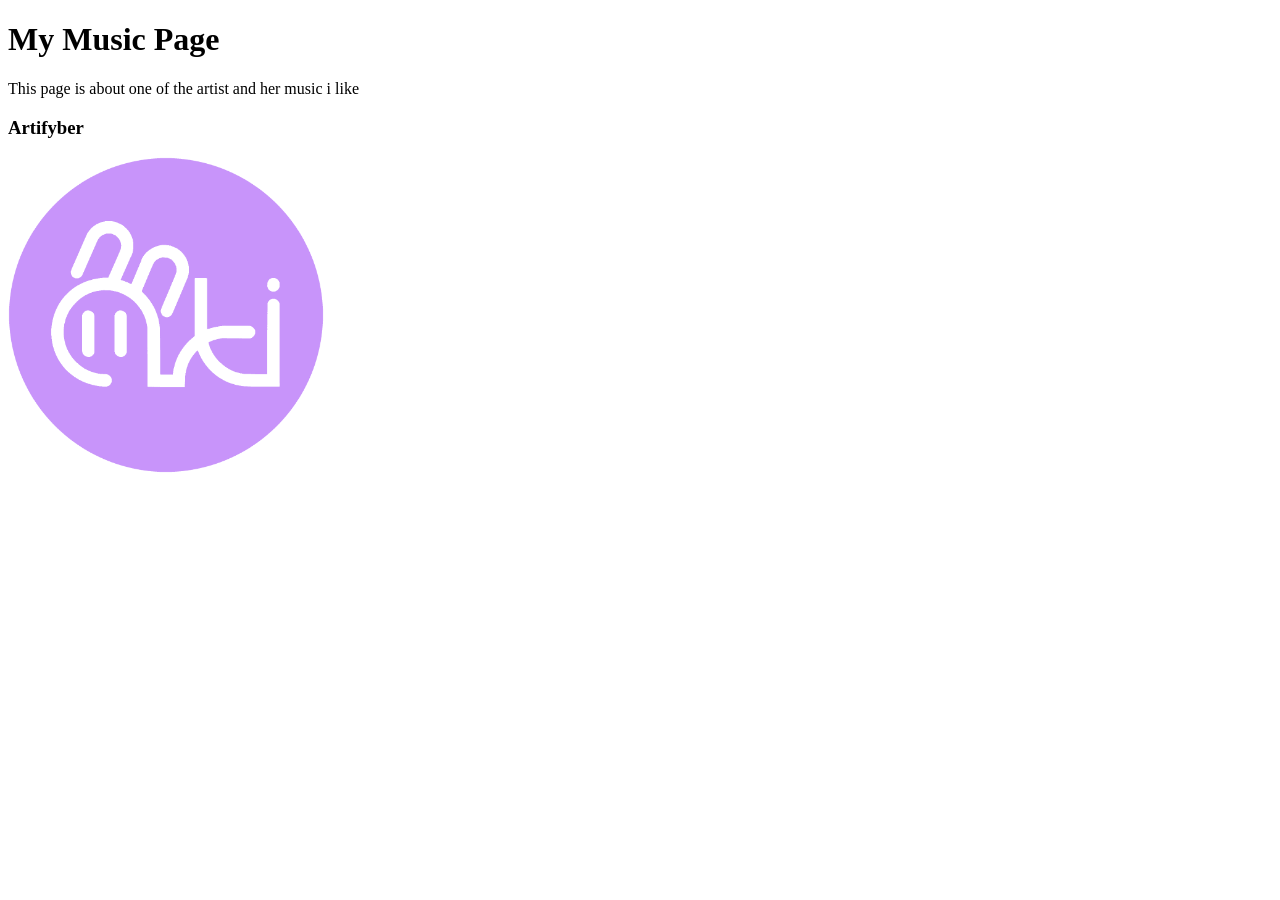
==== Artifyber.html @ eda7453c "1/2 way doen with artist 3" ====
<!DOCTYPE html>
<html>
  <head> 
    <title>My Music Page</title> 
  </head> 
  <body> 
    <h1>My Music Page</h1>
    <p>This page is about one of the artist and her music i like</p>
    <h3>Artifyber</h3>
    <img src="./Image/Artifyber.png" alt="A digitally made logo of Artifyber brand" width="25%" />

  </body>

</html>
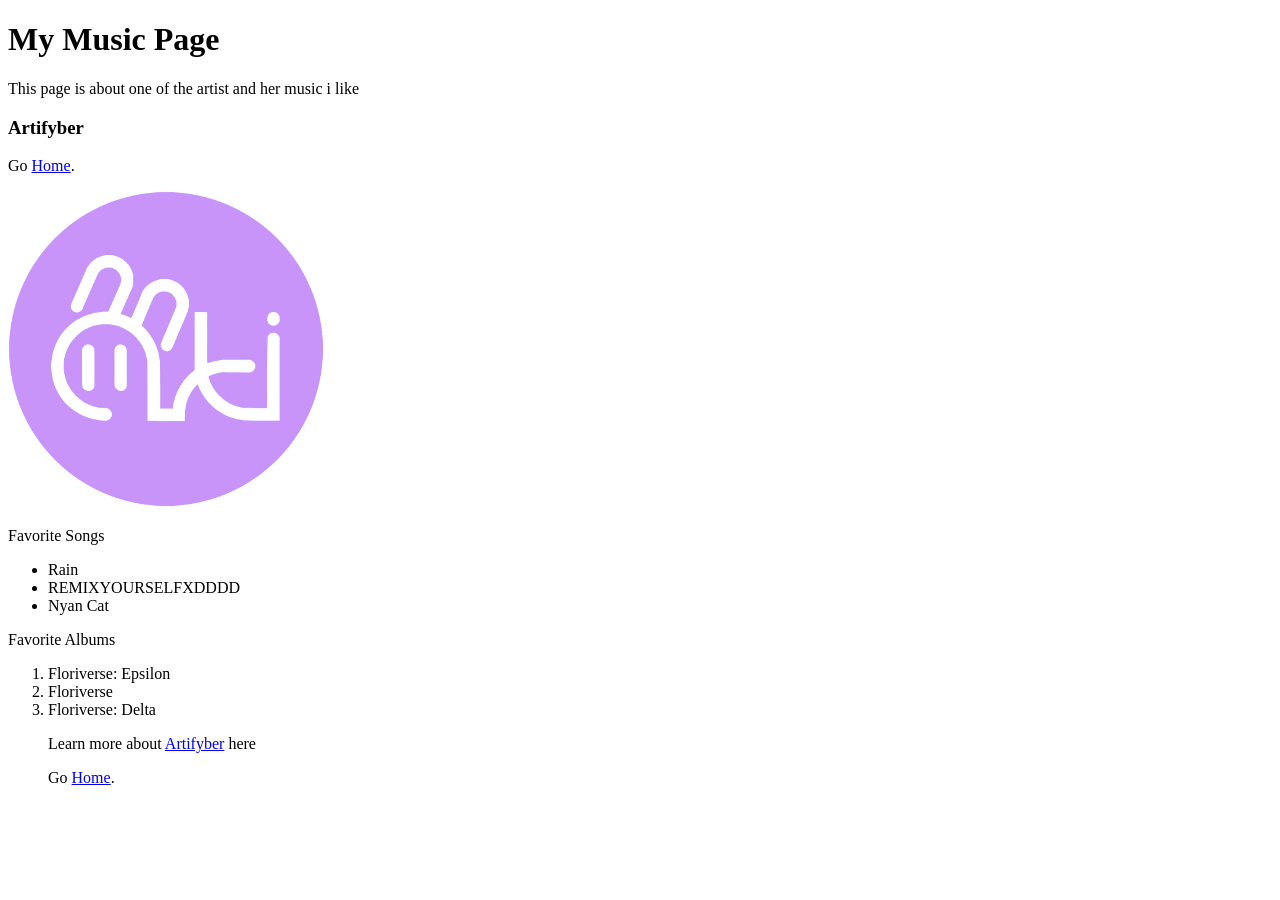
==== commit 0d81b49a: "Finished with artist 3" ====
--- a/Artifyber.html
+++ b/Artifyber.html
@@ -7,8 +7,26 @@
     <h1>My Music Page</h1>
     <p>This page is about one of the artist and her music i like</p>
     <h3>Artifyber</h3>
+    <p>Go <a href="index.html">Home</a>.</p>
+    <p></p>
     <img src="./Image/Artifyber.png" alt="A digitally made logo of Artifyber brand" width="25%" />
+    
+    <p>Favorite Songs</p>
+    <ul>
+      <li>Rain</li>
+      <li>REMIXYOURSELFXDDDD</li>
+      <li>Nyan Cat</li>
+      </ul>
 
+      <p>Favorite Albums</p>
+      <ol>
+        <li>Floriverse: Epsilon</li>
+        <li>Floriverse</li>
+        <li>Floriverse: Delta</li>
+
+
+      <p>Learn more about <a href="https://artifyber.xyz/?m=info">Artifyber</a> here</p>
+      <p>Go <a href="index.html">Home</a>.</p>
   </body>
 
 </html>
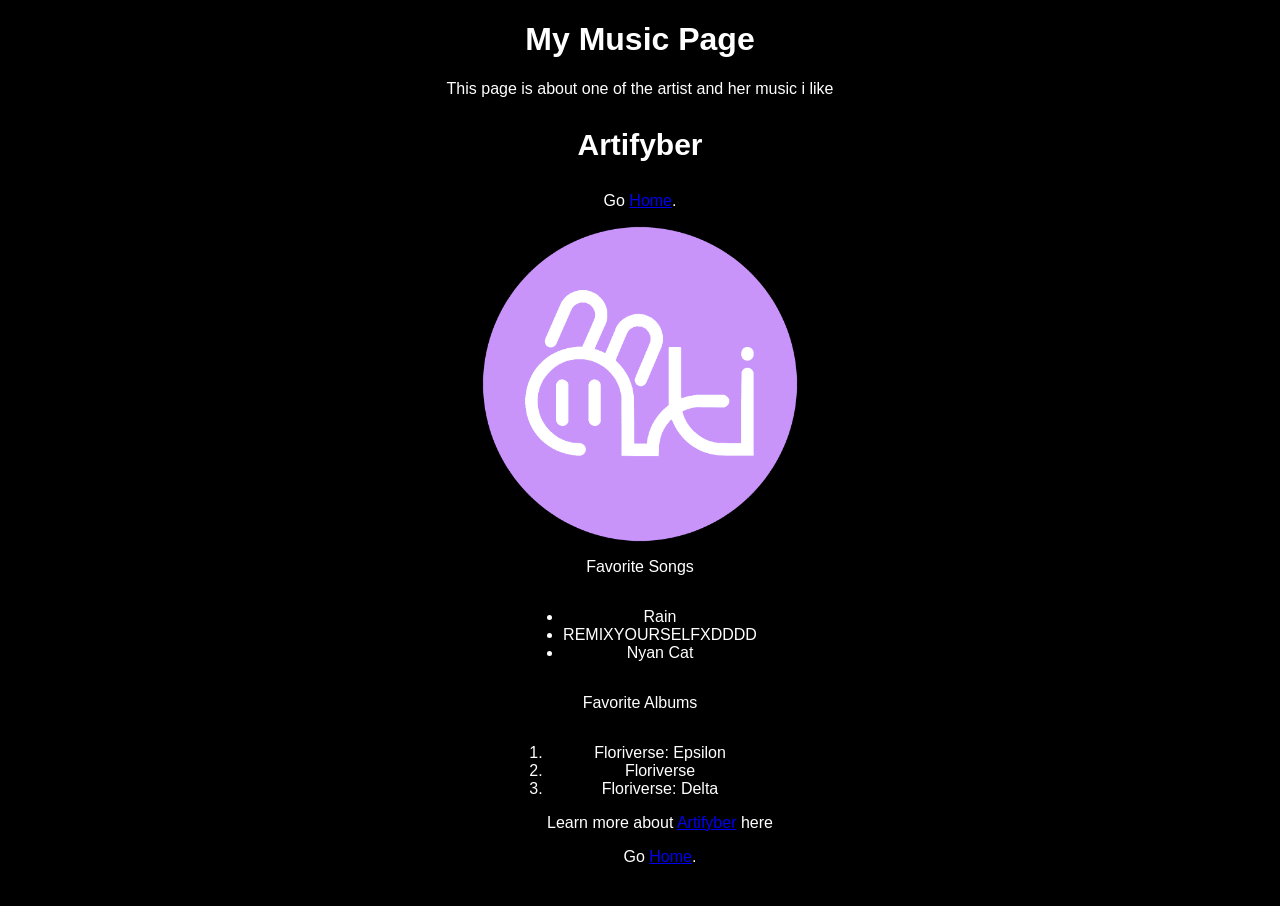
==== commit f3de465a: "made standard css mods" ====
--- a/Artifyber.html
+++ b/Artifyber.html
@@ -2,6 +2,7 @@
 <html>
   <head> 
     <title>My Music Page</title> 
+    <link rel="stylesheet" href="./css/style.css" />
   </head> 
   <body> 
     <h1>My Music Page</h1>
--- a/css/style.css
+++ b/css/style.css
@@ -0,0 +1,33 @@
+header {
+    
+    
+}
+
+h3 {
+    text-align: center;
+    font-size: 30px;
+}
+
+body {
+    background-color: #000000;
+    text-align: center;
+    color: #ffffff;
+    font-family: Arial, sans-serif;
+}
+
+ul {
+    text-align: center;
+    display: inline-block;
+}
+
+ol {
+    text-align: center;
+    display: inline-block;
+}
+
+img {
+    display: block;
+    margin: auto;
+    max-width: 50%;
+    border-radius: 8px;
+}
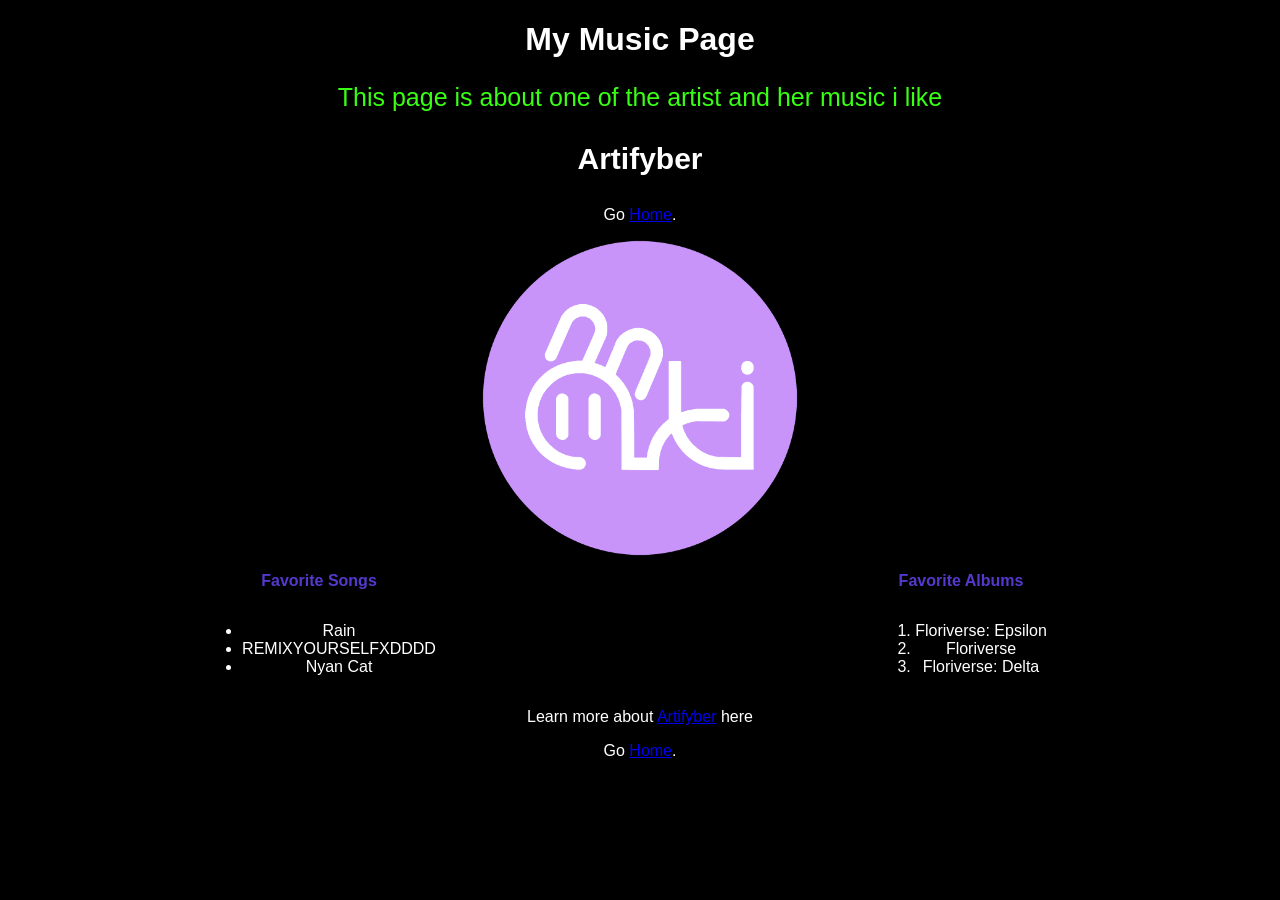
==== commit fca56b39: "made comepleted css item" ====
--- a/Artifyber.html
+++ b/Artifyber.html
@@ -6,24 +6,31 @@
   </head> 
   <body> 
     <h1>My Music Page</h1>
-    <p>This page is about one of the artist and her music i like</p>
+    <p id="big" class="neongreen">This page is about one of the artist and her music i like</p>
     <h3>Artifyber</h3>
     <p>Go <a href="index.html">Home</a>.</p>
     <p></p>
     <img src="./Image/Artifyber.png" alt="A digitally made logo of Artifyber brand" width="25%" />
     
-    <p>Favorite Songs</p>
-    <ul>
-      <li>Rain</li>
-      <li>REMIXYOURSELFXDDDD</li>
-      <li>Nyan Cat</li>
+    <div id="song_album_wrapper">
+    <section id="songs">
+    <p id="bold" class="blurple">Favorite Songs</p>
+      <ul>
+        <li>Rain</li>
+        <li>REMIXYOURSELFXDDDD</li>
+        <li>Nyan Cat</li>
       </ul>
+    </section>
 
-      <p>Favorite Albums</p>
+    <section id="albums">
+      <p id="bold" class="blurple">Favorite Albums</p>
       <ol>
         <li>Floriverse: Epsilon</li>
         <li>Floriverse</li>
         <li>Floriverse: Delta</li>
+      </ol>
+    </section>
+    </div>
 
 
       <p>Learn more about <a href="https://artifyber.xyz/?m=info">Artifyber</a> here</p>
--- a/css/style.css
+++ b/css/style.css
@@ -30,4 +30,40 @@
     margin: auto;
     max-width: 50%;
     border-radius: 8px;
+}
+
+
+.neongreen {
+    color: #39FF14
+}
+
+.blurple {
+    color: #5539CC
+}
+
+
+#big {
+    font-size: 25px;
+}
+
+
+#bold {
+    font-weight: bold;
+}
+
+#footer ul {
+    list-style: none;
+    display: flex;
+    justify-content: space-around;
+    padding: 0;
+    margin: 0;
+}
+
+#song_album_wrapper {
+  display: flex;
+  gap: 20px;
+}
+
+#songs, #albums {
+  flex: 1;
 }
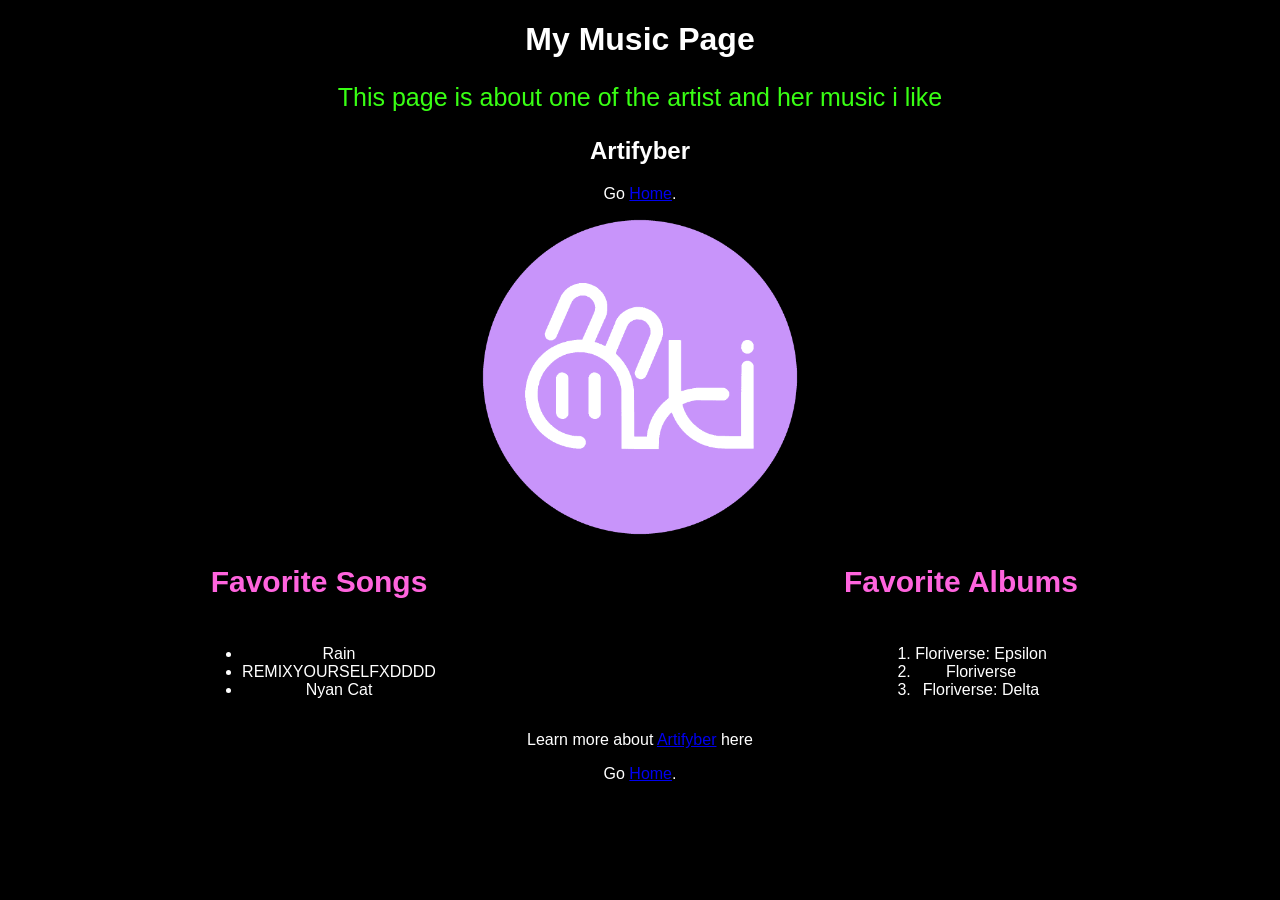
==== commit 8a19fe4a: "made the text a colour people can read" ====
--- a/Artifyber.html
+++ b/Artifyber.html
@@ -7,14 +7,14 @@
   <body> 
     <h1>My Music Page</h1>
     <p id="big" class="neongreen">This page is about one of the artist and her music i like</p>
-    <h3>Artifyber</h3>
+    <h2>Artifyber</h2>
     <p>Go <a href="index.html">Home</a>.</p>
     <p></p>
     <img src="./Image/Artifyber.png" alt="A digitally made logo of Artifyber brand" width="25%" />
     
     <div id="song_album_wrapper">
     <section id="songs">
-    <p id="bold" class="blurple">Favorite Songs</p>
+    <h3 id="bold" class="blurple">Favorite Songs</h3>
       <ul>
         <li>Rain</li>
         <li>REMIXYOURSELFXDDDD</li>
@@ -23,7 +23,7 @@
     </section>
 
     <section id="albums">
-      <p id="bold" class="blurple">Favorite Albums</p>
+      <h3 id="bold" class="blurple">Favorite Albums</h3>
       <ol>
         <li>Floriverse: Epsilon</li>
         <li>Floriverse</li>
--- a/css/style.css
+++ b/css/style.css
@@ -38,7 +38,7 @@
 }
 
 .blurple {
-    color: #5539CC
+    color: #ff64de
 }
 
 
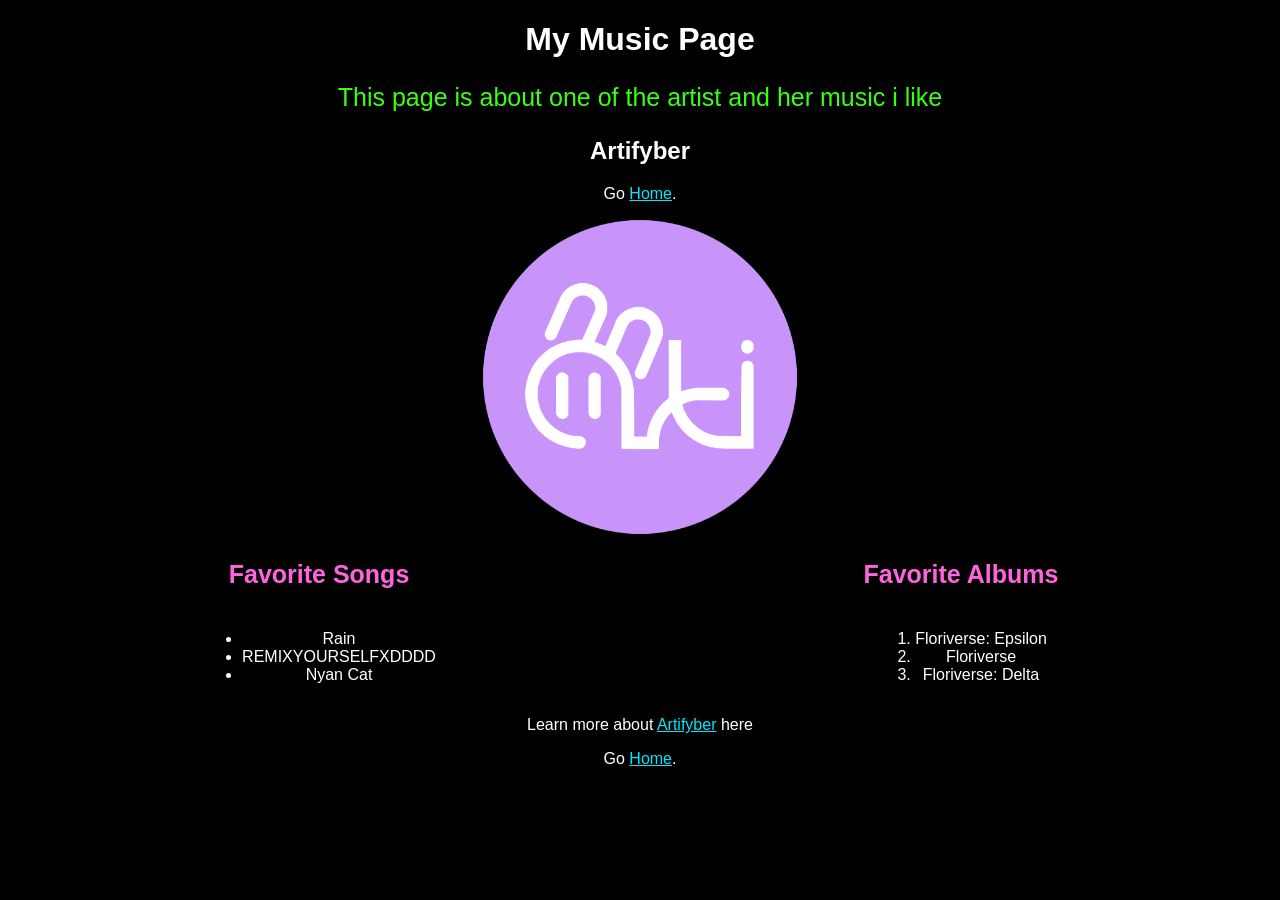
==== commit 1295e226: "fixed errors" ====
--- a/Artifyber.html
+++ b/Artifyber.html
@@ -1,5 +1,5 @@
 <!DOCTYPE html>
-<html>
+<html lang="en">
   <head> 
     <title>My Music Page</title> 
     <link rel="stylesheet" href="./css/style.css" />
@@ -8,7 +8,7 @@
     <h1>My Music Page</h1>
     <p id="big" class="neongreen">This page is about one of the artist and her music i like</p>
     <h2>Artifyber</h2>
-    <p>Go <a href="index.html">Home</a>.</p>
+    <p>Go <a href="index.html" style="color: #01e8fd;">Home</a>.</p>
     <p></p>
     <img src="./Image/Artifyber.png" alt="A digitally made logo of Artifyber brand" width="25%" />
     
@@ -33,8 +33,8 @@
     </div>
 
 
-      <p>Learn more about <a href="https://artifyber.xyz/?m=info">Artifyber</a> here</p>
-      <p>Go <a href="index.html">Home</a>.</p>
+      <p>Learn more about <a href="https://artifyber.xyz/?m=info" style="color: #01e8fd;">Artifyber</a> here</p>
+      <p>Go <a href="index.html" style="color: #01e8fd;">Home</a>.</p>
   </body>
 
 </html>
--- a/css/style.css
+++ b/css/style.css
@@ -1,11 +1,8 @@
-header {
-    
-    
-}
+
 
 h3 {
     text-align: center;
-    font-size: 30px;
+    font-size: 25px;
 }
 
 body {
@@ -13,6 +10,7 @@
     text-align: center;
     color: #ffffff;
     font-family: Arial, sans-serif;
+
 }
 
 ul {
@@ -66,4 +64,22 @@
 
 #songs, #albums {
   flex: 1;
+}
+
+@media (max-width: 700px) {
+    body {
+    font-size: 16px;
+  }
+
+  .flex-container {
+    display: flex;
+    flex-wrap: wrap;
+  }
+
+  .flex-container > div {
+    width: 100px;
+    margin: 10px;
+    text-align: center;
+    line-height: 75px;
+  }
 }
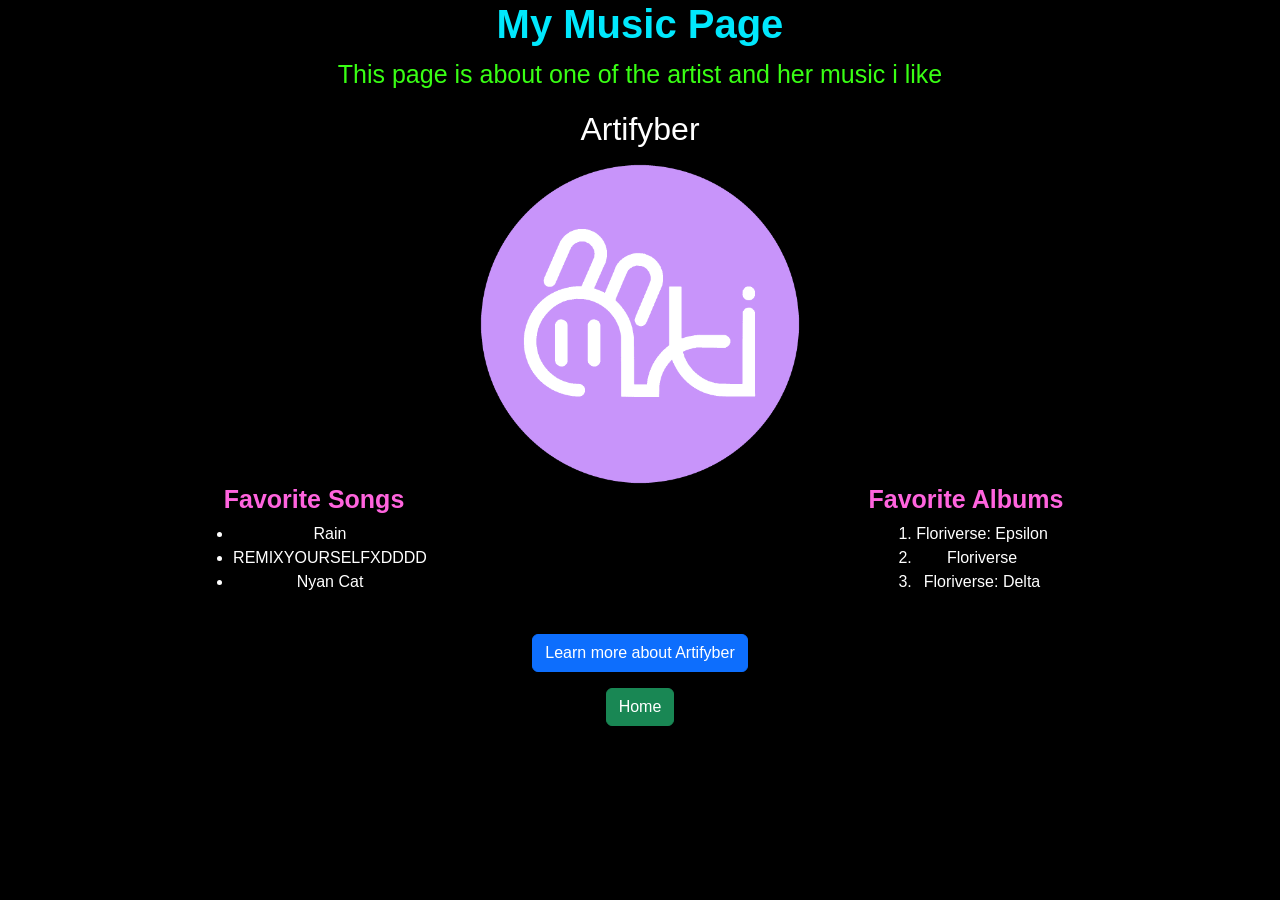
==== commit 0217d676: "Added CSS Libary" ====
--- a/Artifyber.html
+++ b/Artifyber.html
@@ -1,19 +1,18 @@
 <!DOCTYPE html>
 <html lang="en">
-  <head> 
-    <title>My Music Page</title> 
+  <head class="text-center mb-4">  
+    <h1 class="text-center my-custom-heading">My Music Page</h1> 
+    <link href="https://cdn.jsdelivr.net/npm/bootstrap@5.3.3/dist/css/bootstrap.min.css" rel="stylesheet" integrity="sha384-QWTKZyjpPEjISv5WaRU9OFeRpok6YctnYmDr5pNlyT2bRjXh0JMhjY6hW+ALEwIH" crossorigin="anonymous">
     <link rel="stylesheet" href="./css/style.css" />
   </head> 
   <body> 
-    <h1>My Music Page</h1>
     <p id="big" class="neongreen">This page is about one of the artist and her music i like</p>
     <h2>Artifyber</h2>
-    <p>Go <a href="index.html" style="color: #01e8fd;">Home</a>.</p>
     <p></p>
     <img src="./Image/Artifyber.png" alt="A digitally made logo of Artifyber brand" width="25%" />
     
-    <div id="song_album_wrapper">
-    <section id="songs">
+    <div class="row">
+    <section class="col-md-6 mb-4">
     <h3 id="bold" class="blurple">Favorite Songs</h3>
       <ul>
         <li>Rain</li>
@@ -22,7 +21,7 @@
       </ul>
     </section>
 
-    <section id="albums">
+    <section class="col-md-6 mb-4">
       <h3 id="bold" class="blurple">Favorite Albums</h3>
       <ol>
         <li>Floriverse: Epsilon</li>
@@ -32,9 +31,15 @@
     </section>
     </div>
 
-
-      <p>Learn more about <a href="https://artifyber.xyz/?m=info" style="color: #01e8fd;">Artifyber</a> here</p>
-      <p>Go <a href="index.html" style="color: #01e8fd;">Home</a>.</p>
+    <p class="text-center">
+      <a href="https://artifyber.xyz/?m=info" class="btn btn-primary">Learn more about Artifyber</a>
+    </p>
+          
+    <footer class="text-center mb-5">
+      <nav class=""d-flex justify-content-center gap-4">
+        <a href="index.html" class="btn btn-success">Home</a>
+      </nav>
+    </footer>
   </body>
 
 </html>
--- a/css/style.css
+++ b/css/style.css
@@ -49,37 +49,10 @@
     font-weight: bold;
 }
 
-#footer ul {
-    list-style: none;
-    display: flex;
-    justify-content: space-around;
-    padding: 0;
-    margin: 0;
-}
 
-#song_album_wrapper {
-  display: flex;
-  gap: 20px;
-}
-
-#songs, #albums {
-  flex: 1;
-}
-
-@media (max-width: 700px) {
-    body {
-    font-size: 16px;
-  }
-
-  .flex-container {
-    display: flex;
-    flex-wrap: wrap;
-  }
-
-  .flex-container > div {
-    width: 100px;
-    margin: 10px;
-    text-align: center;
-    line-height: 75px;
-  }
+.my-custom-heading {
+  font-family: 'System-ui', sans-serif;
+  font-weight: bold;
+  Color: #01e8fd;
+  
 }
